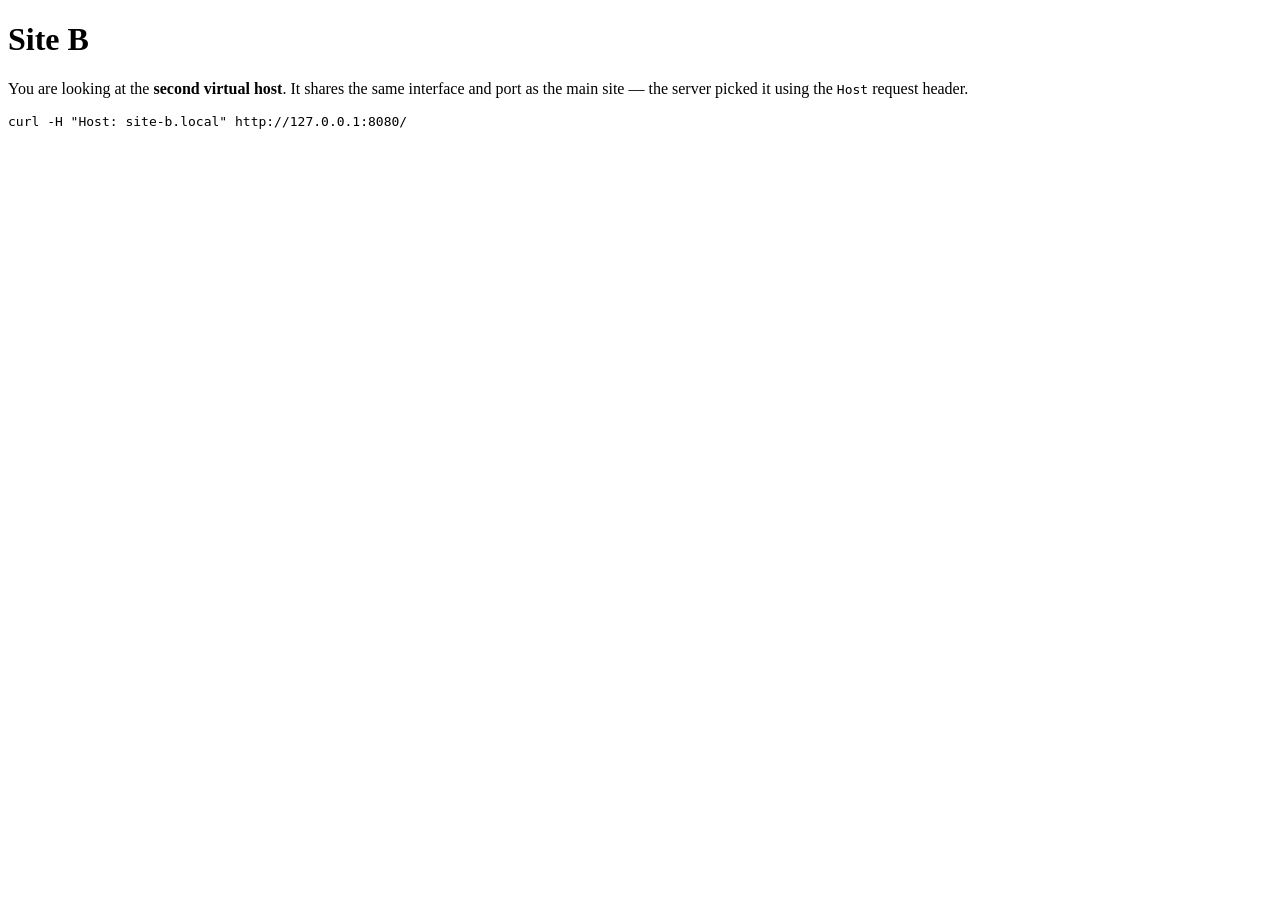
==== www/site-b/index.html @ 7d9eabd4 "fix upload and subject constraints" ====
<!DOCTYPE html>
<html lang="en">
<head>
<meta charset="utf-8">
<title>Site B</title>
<link rel="stylesheet" href="/style.css">
</head>
<body>
<h1>Site B</h1>
<p>
	You are looking at the <strong>second virtual host</strong>. It shares the
	same interface and port as the main site &mdash; the server picked it using
	the <code>Host</code> request header.
</p>
<pre>curl -H "Host: site-b.local" http://127.0.0.1:8080/</pre>
</body>
</html>
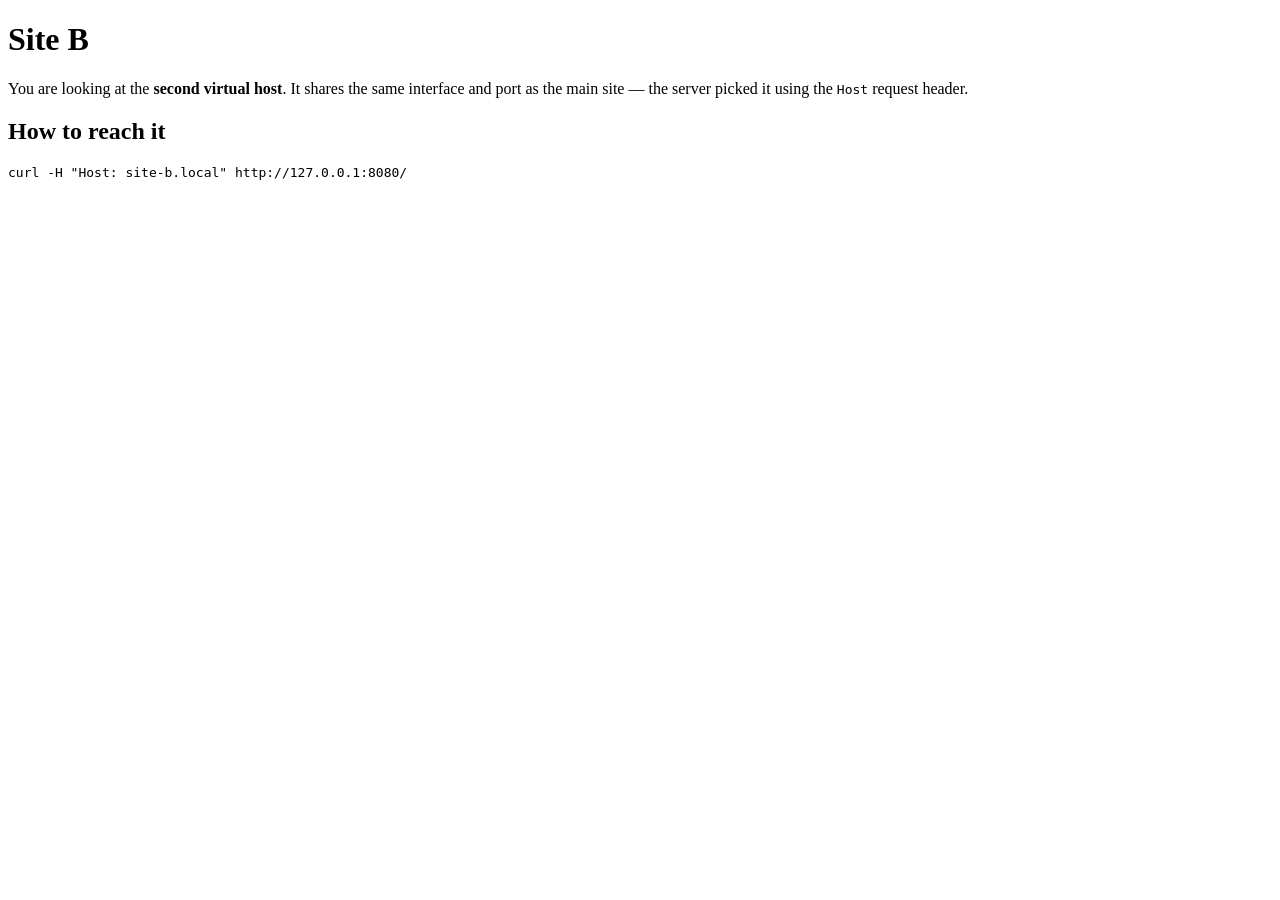
==== commit a410fbc5: "upload web_site" ====
--- a/www/site-b/index.html
+++ b/www/site-b/index.html
@@ -6,12 +6,18 @@
 <link rel="stylesheet" href="/style.css">
 </head>
 <body>
-<h1>Site B</h1>
-<p>
-	You are looking at the <strong>second virtual host</strong>. It shares the
-	same interface and port as the main site &mdash; the server picked it using
-	the <code>Host</code> request header.
-</p>
-<pre>curl -H "Host: site-b.local" http://127.0.0.1:8080/</pre>
+<header class="hero">
+	<h1>Site B</h1>
+	<p class="lede">
+		You are looking at the <strong>second virtual host</strong>. It shares the
+		same interface and port as the main site &mdash; the server picked it using
+		the <code>Host</code> request header.
+	</p>
+</header>
+
+<section>
+	<h2>How to reach it</h2>
+	<pre><code>curl -H "Host: site-b.local" http://127.0.0.1:8080/</code></pre>
+</section>
 </body>
 </html>
